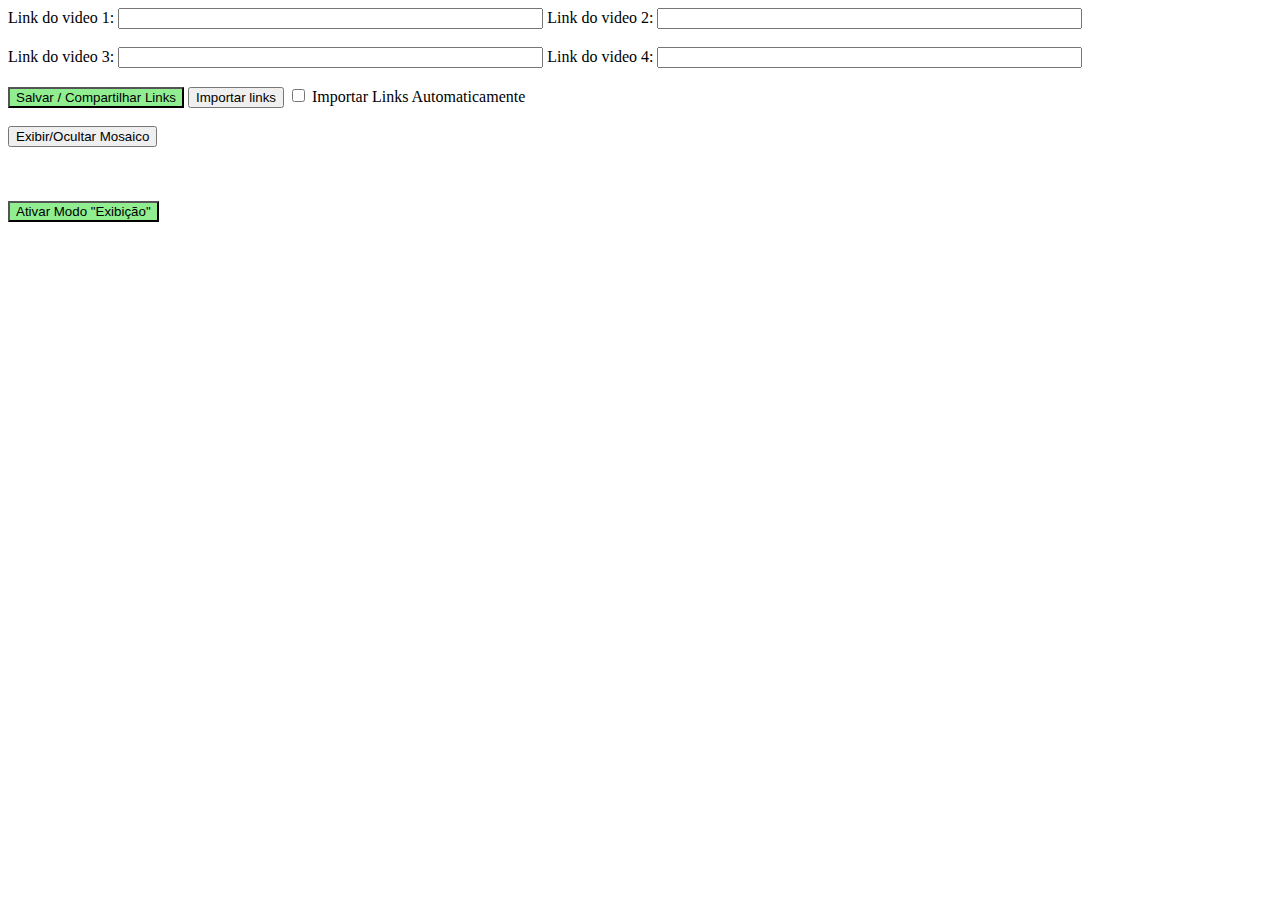
==== index.html @ 1758be67 "Update index.html" ====
<!DOCTYPE html>
<html>
<head>
  <title>Mosaico YouTube</title>
  <meta http-equiv="Content-Type" content="text/html; charset=UTF-8">
  <script src="js/jquery.min.js" type="text/javascript"></script>
</head>

<body>
    <!-- 1. The <iframe> (and video player) will replace this <div> tag. 
    <div>
        <input type="button" value="Editar" onclick="">
        <input type="button" value="Exibir" onclick="openFullscreen()">
    </div> -->
    <style>
    	body {
       	/* overflow: hidden; Hide scrollbars */
        }
      .responsive-iframe {
          position: absolute;
          top: -150px;
          bottom: 0;
          right: 0;
          width: 100%;
          height: 2200px;
          border: none;
      }
    </style>
    <div id="divMosaico" style = "display:none">
        <div id="player1"></div>
        <div id="player2"></div>
        <div id="player3"></div>
        <div id="player4"></div>
        <div id="divcgtec">
      <iframe id = "cgtec" class = "responsive-iframe" src="https://bi.cgtec.intraer/public/dashboard/c8f05ba3-5346-4017-b642-ba8a7c1203e2?filtro_de_data=past6hours" frameborder="0" style="left:-370px;top: -580px;clip: rect(650px,1280px,1150px,450px);">

        </iframe>
      </div>
    </div>
    <div>
        <form id="mainForm">
            <span>
                <label for="video1">Link do video 1: </label>
                <input type="text" id="inputvideo1" name="link1" size=50 >
            </span>
            <span>
                <label for="video2">Link do video 2: </label>
                <input type="text" id="inputvideo2" name="link2" size=50 >
            </span>
            <br><br>
            <span>
                <label for="video3">Link do video 3: </label>
                <input type="text" id="inputvideo3" name="link3" size=50 >
            </span>
            <span>
                <label for="video4">Link do video 4: </label>
                <input type="text" id="inputvideo4" name="link4" size=50 >
            </span> 
            <br><br>
            
            <input type="button" value="Salvar / Compartilhar Links" style="background-color:lightgreen" size=20 onclick="compartilhar()">
            <input type="button" value="Importar links" onclick="getLinks()" size=20 > 
            <input type="checkbox" id="checkAuto" size=20 onchange="autoGetLinks()" > 
            <label for = "checkAuto"> Importar Links Automaticamente </ label>
            <br><br>
            <input type="button" value="Exibir/Ocultar Mosaico" onclick="$('#divMosaico').toggle();" size=20 > 
            <br><br>
            <br><br>
            <input type="button" value='Ativar Modo "Exibição"' style="background-color:lightgreen" onclick="$('#checkAuto').attr('checked',true);$('#divMosaico').show();openFullscreen();atualizarTodos();" size=20 >
            <br><br>

        </form>

    </div>
  <script src="js/scripts.js" type="text/javascript"></script>

</body>

</html>
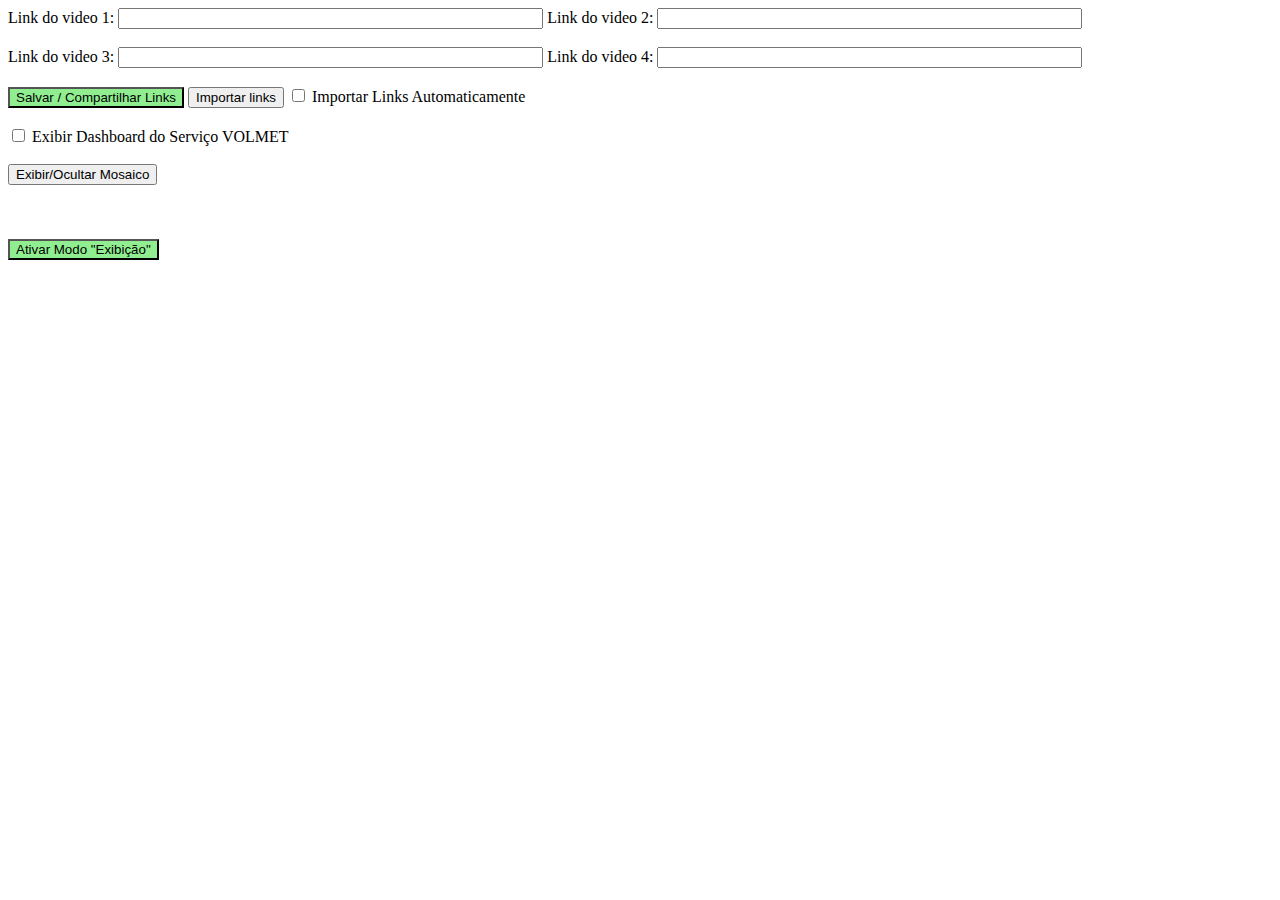
==== commit 9608ffb8: "Update index.html" ====
--- a/index.html
+++ b/index.html
@@ -14,7 +14,7 @@
     </div> -->
     <style>
     	body {
-       	/* overflow: hidden; Hide scrollbars */
+       	overflow: hidden; /* Hide scrollbars */
         }
       .responsive-iframe {
           position: absolute;
@@ -24,6 +24,8 @@
           width: 100%;
           height: 2200px;
           border: none;
+          transform-origin: left top;
+          transform: scale(0.56,0.68);
       }
     </style>
     <div id="divMosaico" style = "display:none">
@@ -32,7 +34,7 @@
         <div id="player3"></div>
         <div id="player4"></div>
         <div id="divcgtec">
-      <iframe id = "cgtec" class = "responsive-iframe" src="https://bi.cgtec.intraer/public/dashboard/c8f05ba3-5346-4017-b642-ba8a7c1203e2?filtro_de_data=past6hours" frameborder="0" style="left:-370px;top: -580px;clip: rect(650px,1280px,1150px,450px);">
+      <iframe id = "cgtec" class = "responsive-iframe" src="https://bi.cgtec.intraer/public/dashboard/c8f05ba3-5346-4017-b642-ba8a7c1203e2?filtro_de_data=past6hours" frameborder="0" style="left:-24px;top: -75px;clip: rect(120px,1070px,605px,50px);">
 
         </iframe>
       </div>
@@ -63,7 +65,10 @@
             <input type="checkbox" id="checkAuto" size=20 onchange="autoGetLinks()" > 
             <label for = "checkAuto"> Importar Links Automaticamente </ label>
             <br><br>
-            <input type="button" value="Exibir/Ocultar Mosaico" onclick="$('#divMosaico').toggle();" size=20 > 
+            <input type="checkbox" id="checkVolmet" size=20 onchange="" onclick="$('#divMosaico').toggle();"> 
+            <label for = "checkVolmet"> Exibir Dashboard do Serviço VOLMET </ label>
+            <br><br>
+            <input type="button" value="Exibir/Ocultar Mosaico" onclick="$('#divcgtec').toggle();" size=20 > 
             <br><br>
             <br><br>
             <input type="button" value='Ativar Modo "Exibição"' style="background-color:lightgreen" onclick="$('#checkAuto').attr('checked',true);$('#divMosaico').show();openFullscreen();atualizarTodos();" size=20 >
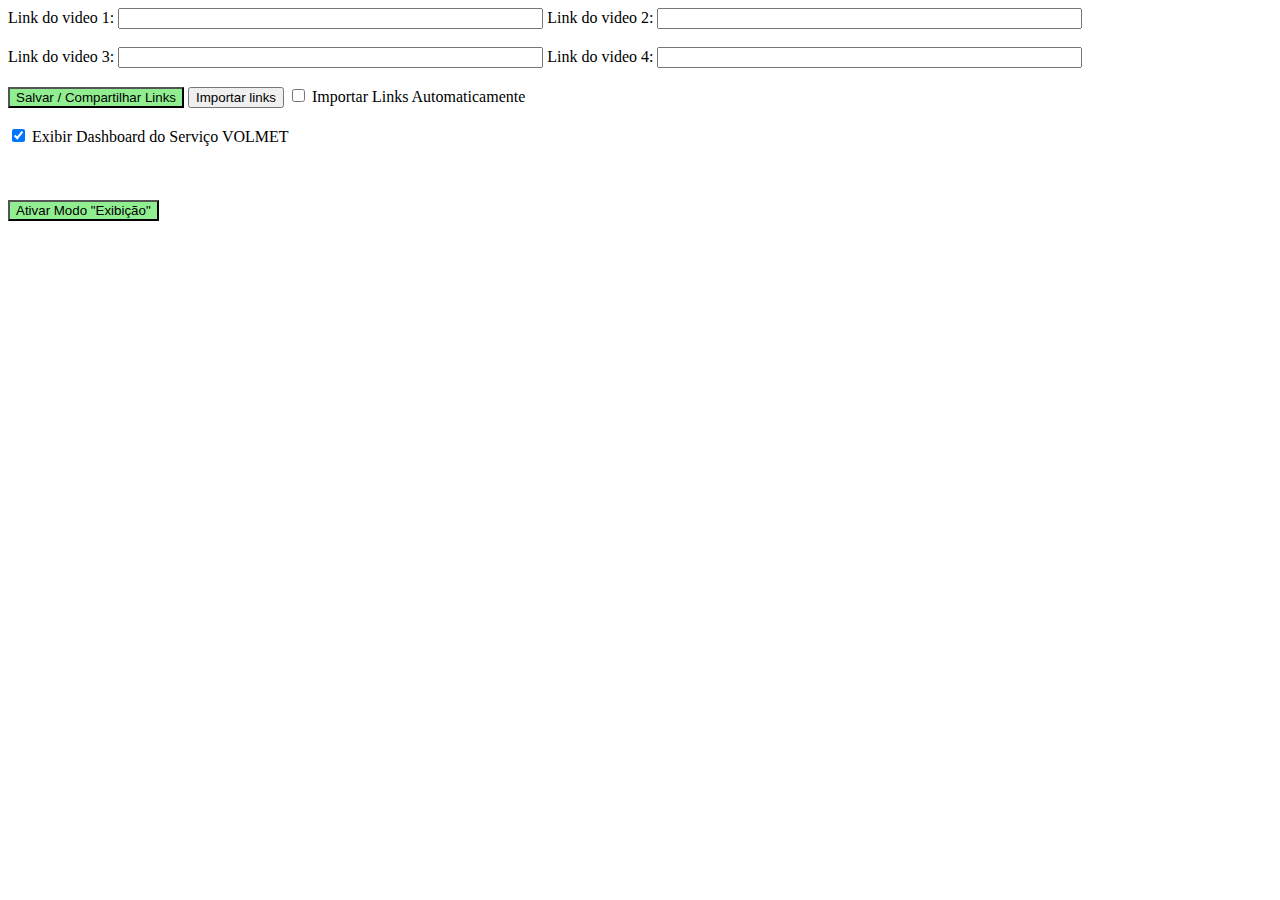
==== commit 98a9c067: "Update index.html" ====
--- a/index.html
+++ b/index.html
@@ -65,13 +65,11 @@
             <input type="checkbox" id="checkAuto" size=20 onchange="autoGetLinks()" > 
             <label for = "checkAuto"> Importar Links Automaticamente </ label>
             <br><br>
-            <input type="checkbox" id="checkVolmet" size=20 onchange="" onclick="$('#divMosaico').toggle();"> 
+            <input type="checkbox" id="checkVolmet" size=20 onchange="" checked> 
             <label for = "checkVolmet"> Exibir Dashboard do Serviço VOLMET </ label>
             <br><br>
-            <input type="button" value="Exibir/Ocultar Mosaico" onclick="$('#divcgtec').toggle();" size=20 > 
             <br><br>
-            <br><br>
-            <input type="button" value='Ativar Modo "Exibição"' style="background-color:lightgreen" onclick="$('#checkAuto').attr('checked',true);$('#divMosaico').show();openFullscreen();atualizarTodos();" size=20 >
+            <input type="button" value='Ativar Modo "Exibição"' style="background-color:lightgreen" onclick="modoExibicao()" size=20 >
             <br><br>
 
         </form>
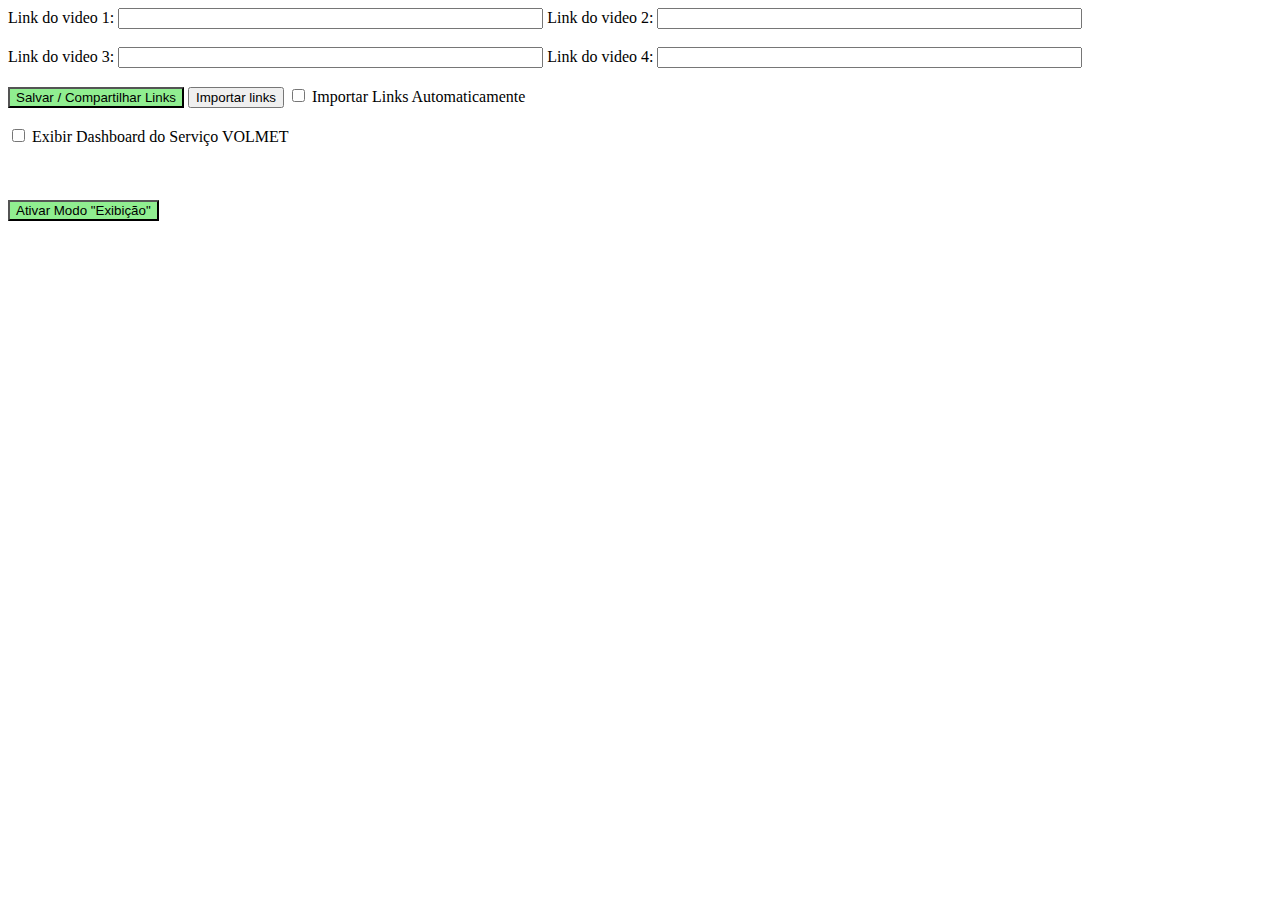
==== commit 70770e40: "Update index.html" ====
--- a/index.html
+++ b/index.html
@@ -65,7 +65,7 @@
             <input type="checkbox" id="checkAuto" size=20 onchange="autoGetLinks()" > 
             <label for = "checkAuto"> Importar Links Automaticamente </ label>
             <br><br>
-            <input type="checkbox" id="checkVolmet" size=20 onchange="" checked> 
+            <input type="checkbox" id="checkVolmet" size=20 onchange=""> 
             <label for = "checkVolmet"> Exibir Dashboard do Serviço VOLMET </ label>
             <br><br>
             <br><br>
